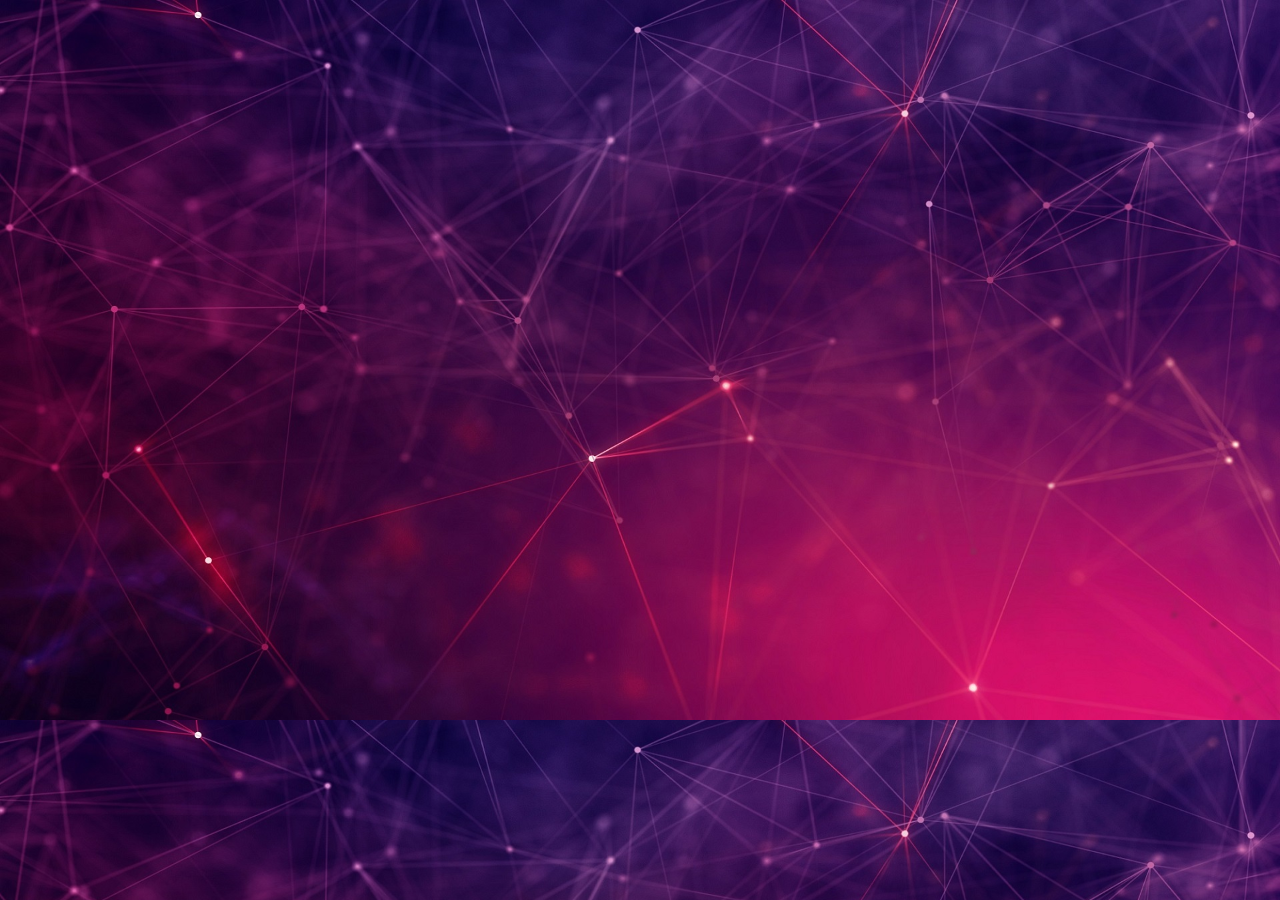
==== gallery.html @ b475d0de "First commit" ====
<!DOCTYPE html>
<html lang="ru">

    <head>
        <style>
            body {
                background: url(image/back.png);
                color: #fff; 
                display: block;
                background-size: 100%;
                background-attachment: fixed;
                
            }
           </style>

        <title>Галерея</title>
        <meta http-equiv="Content-Type"content="text/html; charset=utf-8">
        <meta name="viewport" content="width=device-width, initial-scale=1">
        <link rel="stylesheet" type="text/css"href="style/styleinformation.css">
        <link href="https://cdn.jsdelivr.net/npm/bootstrap@5.1.3/dist/css/bootstrap.min.css" rel="stylesheet" integrity="sha384-1BmE4kWBq78iYhFldvKuhfTAU6auU8tT94WrHftjDbrCEXSU1oBoqyl2QvZ6jIW3" crossorigin="anonymous">
        <script src="https://cdn.jsdelivr.net/npm/bootstrap@5.1.3/dist/js/bootstrap.bundle.min.js" integrity="sha384-ka7Sk0Gln4gmtz2MlQnikT1wXgYsOg+OMhuP+IlRH9sENBO0LRn5q+8nbTov4+1p" crossorigin="anonymous"></script>
    </head>
    <body >


    </body>
        
    

</html>
---- style/styleinformation.css ----
*
{
    margin:0px ;
    padding:0px;
}
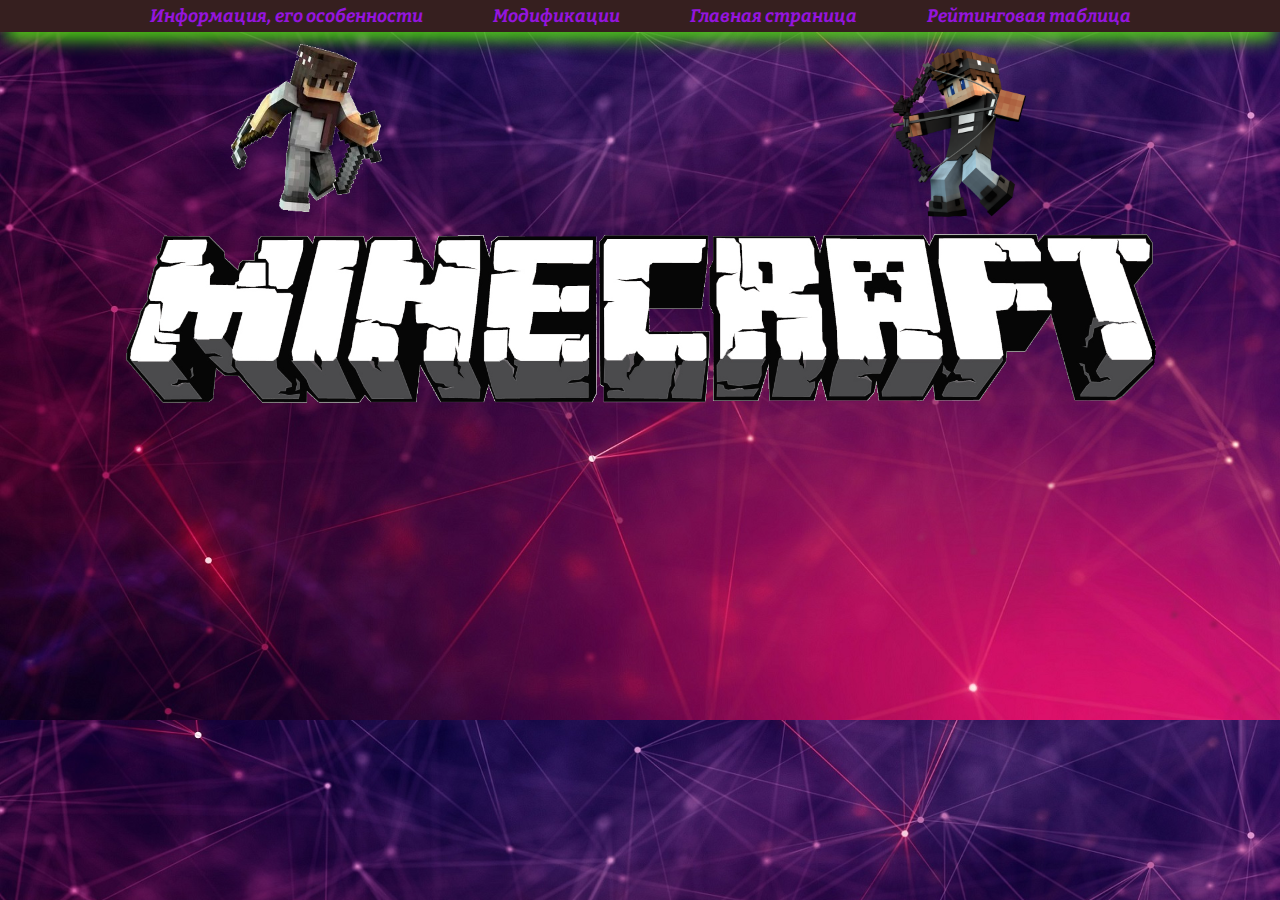
==== commit f26acfa0: "upgrading" ====
--- a/gallery.html
+++ b/gallery.html
@@ -23,6 +23,28 @@
     <body >
 
 
+
+        <div class="blok-menu">
+            <ul class="menu">
+            <li><a href="information.html">Информация, его особенности </a></li>
+            <li><a href="modification.html">Модификации</a></li>
+            <li><a href="index.html">Главная страница</a></li>
+            <li><a href="rating.html">Рейтинговая таблица</a></li>
+            </ul>
+        </div>
+
+        
+        <div class="images">
+            <img class="image_1" src="image/logo_2.png">
+            
+            <img class ="image_2" src="image/logo_1.png">
+           
+        </div>
+
+        <div class="logo">
+            <img src="image/logo.png">
+        </div>
+
     </body>
         
     
--- a/style/styleinformation.css
+++ b/style/styleinformation.css
@@ -1,6 +1,128 @@
+
 *
+
 {
-    margin:0px ;
-    padding:0px;
+margin:0px ;
+padding:0px;
+font-family: Bitter-BoldItalic;
 }
 
+
+@font-face {
+	font-family: 'Bitter-BoldItalic'; 
+	src: url(../font/Bitter-BoldItalic.ttf); 
+}
+
+ 
+.menu li
+{
+float:left;
+list-style: none;
+margin:5px 35px ;
+}
+
+.menu
+{
+margin:0 auto;
+display:table;
+}
+
+.blok-menu
+{
+overflow: hidden;
+background: rgb(54, 31, 31);
+box-shadow: 0px 13px 17px -6px #53e60f;
+}
+
+.menu li a
+{
+
+font-weight: 300;
+font-size: 18px;
+color:rgb(148, 21, 221);
+text-decoration: none;
+}
+.menu li a:hover
+{
+
+font-size: 18px;
+font-weight: 300;
+color:rgb(255, 239, 10);
+border-bottom:1px dotted rgb(22, 236, 3);
+}
+
+.images  {
+    display: flex;
+    justify-content: space-around;
+    margin-top: 10px;
+}
+
+.images img {
+    width: 25%;
+
+}
+
+
+.logo img {
+    width: 85%;
+    margin: 0 auto;
+    margin-top: 0 auto;
+    display: block;
+}
+
+
+.contanier-text{
+    width: 60%;
+    display: block;
+    margin-left: auto;
+    margin-right: auto;
+    margin-top: 200px;
+
+}
+
+.text{
+    text-align: justify;
+    font-size: 28px;
+    background-color: rgb(114, 18, 158);
+    line-height: 1.2;
+    box-shadow: -8px 0 0 1px rgb(231, 2, 220), 8px 0 0 1px rgb(231, 2, 220);
+    color: rgb(27, 206, 191);
+}
+
+.text-ie-level-02{
+   
+    background-color: rgb(114, 18, 158);
+    padding: 1px 0;
+    line-height: 1.2;
+}
+
+.text-ie{
+    
+    
+    left: -.5em;
+
+}
+
+
+.heading{
+    text-align: center;
+    font-size: 22px;
+    background-color: rgb(114, 18, 158);
+    line-height: 1.2;
+    box-shadow: -8px 0 0 1px rgb(231, 2, 220), 8px 0 0 1px rgb(231, 2, 220);
+    color: rgb(27, 206, 191);
+}
+
+.heading-ie-level-02{
+   
+    background-color: rgb(114, 18, 158);
+    padding: 1px 0;
+    line-height: 1.2;
+}
+
+.heading-ie{
+    
+    
+    left: -.5em;
+
+}
